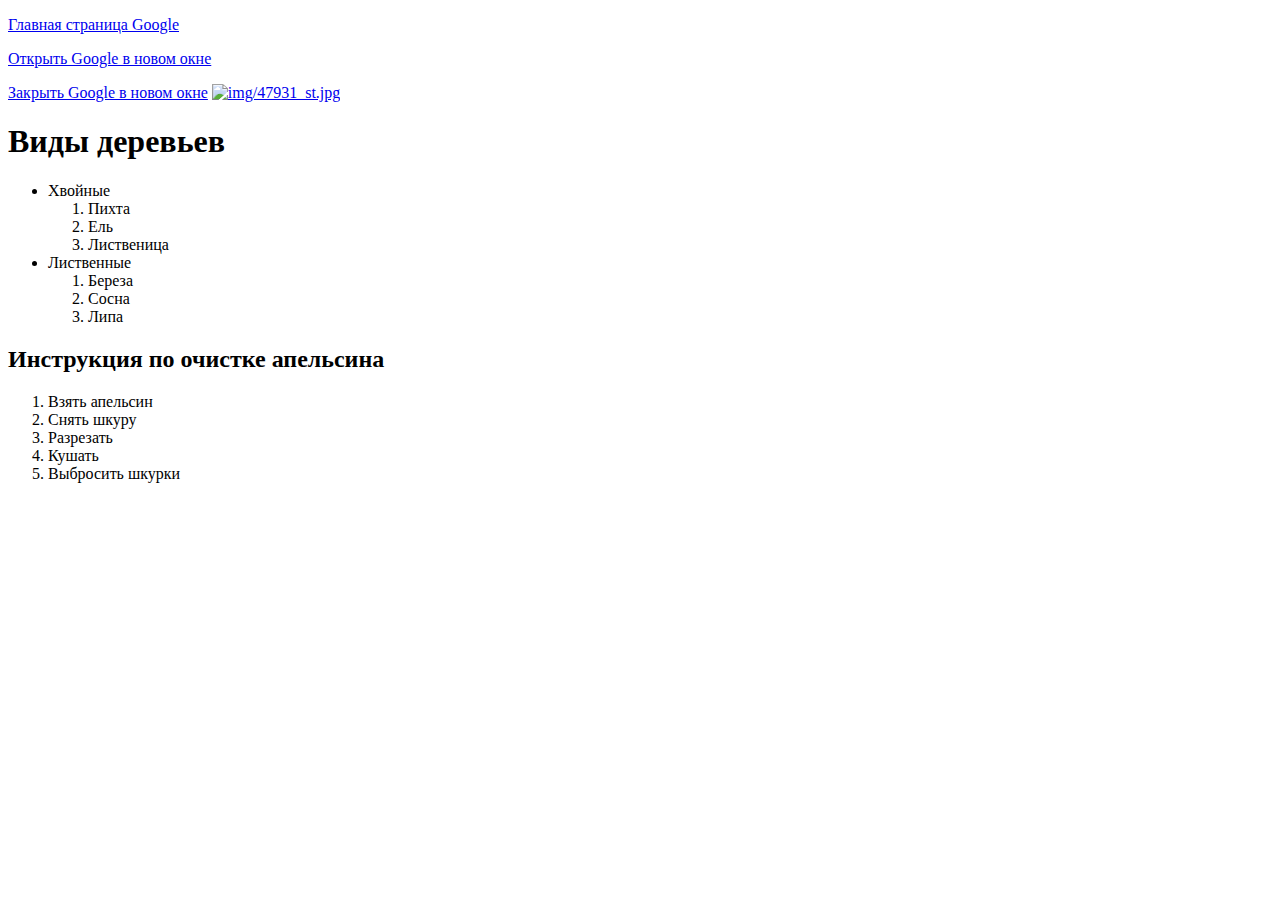
==== Web-Tech/Step_1/index.html @ 86bfc551 "Lesson 1 WebTech" ====
<!DOCTYPE html>
<html lang="en">
<head>
    <meta charset="UTF-8">
    <meta http-equiv="X-UA-Compatible" content="IE=edge">
    <meta name="viewport" content="width=device-width, initial-scale=1.0">
    <title>Document</title>
</head>
<body>
    <p><a href="https://www.google.com/">Главная страница Google</a></p> 
    <p><a href="https://www.google.com/" target="_blank">Открыть Google в новом окне</a></p>
    <a href="https://www.google.com/" target="_blank">Закрыть Google в новом окне</a>
    <a href="https://www.yandex.ru/">
    <img src="https://www.sostav.ru/images/news/2021/03/31/zsvw7uxu.png" alt="img/47931_st.jpg"> </a>
<h1>Виды деревьев</h1>
<ul>
    <Li>Хвойные
<ol>
    <li>Пихта</li>
    <li>Ель</li>
    <li>Лиственица</li>
</ol>
</Li>
<li>Лиственные
    <Ol>
        <li>Береза</li>
        <li>Сосна</li>
        <li>Липа</li>
    </Ol>
</li> 
</ul>
<h2>Инструкция по очистке апельсина</h2>
<ol>
    <li>Взять апельсин</li>
    <li>Снять шкуру</li>
    <li>Разрезать</li>
    <li>Кушать</li>
    <li>Выбросить шкурки</li>
    <tab></tab>
</ol>
</body>
</html>
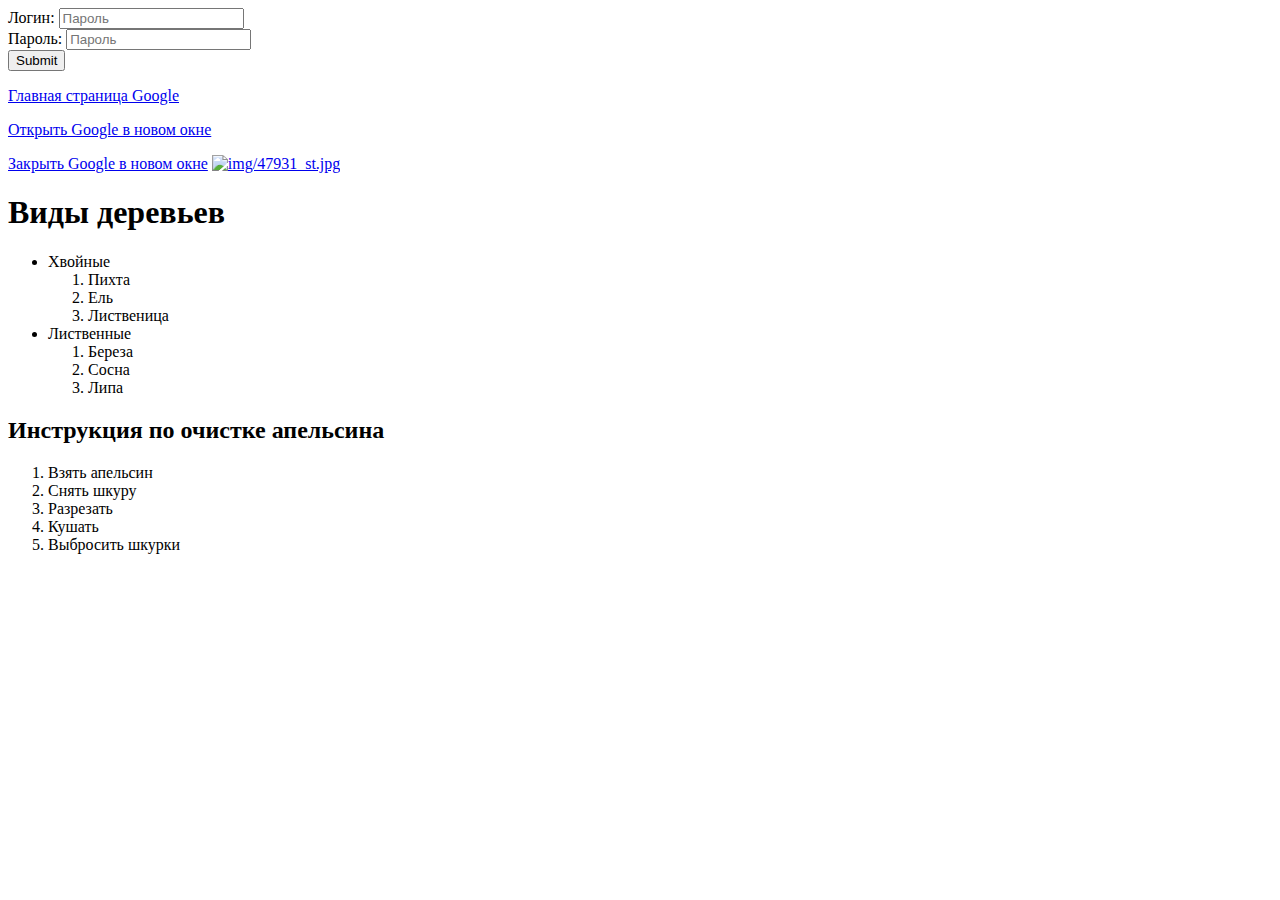
==== commit 278afc95: "Add New html lessons" ====
--- a/Web-Tech/Step_1/index.html
+++ b/Web-Tech/Step_1/index.html
@@ -5,6 +5,18 @@
     <meta http-equiv="X-UA-Compatible" content="IE=edge">
     <meta name="viewport" content="width=device-width, initial-scale=1.0">
     <title>Document</title>
+    <main><form action="">
+        <div>
+            <label for="Login">Логин:</label>
+            <input id="Login" type="text" name="Login" placeholder="Пароль">
+        </div>
+        <div>
+            <label for="password">Пароль:</label>
+            <input id="password" type="password" name="password" placeholder="Пароль">
+        </div>
+        <input type="submit">
+    </form>
+    </main>
 </head>
 <body>
     <p><a href="https://www.google.com/">Главная страница Google</a></p> 
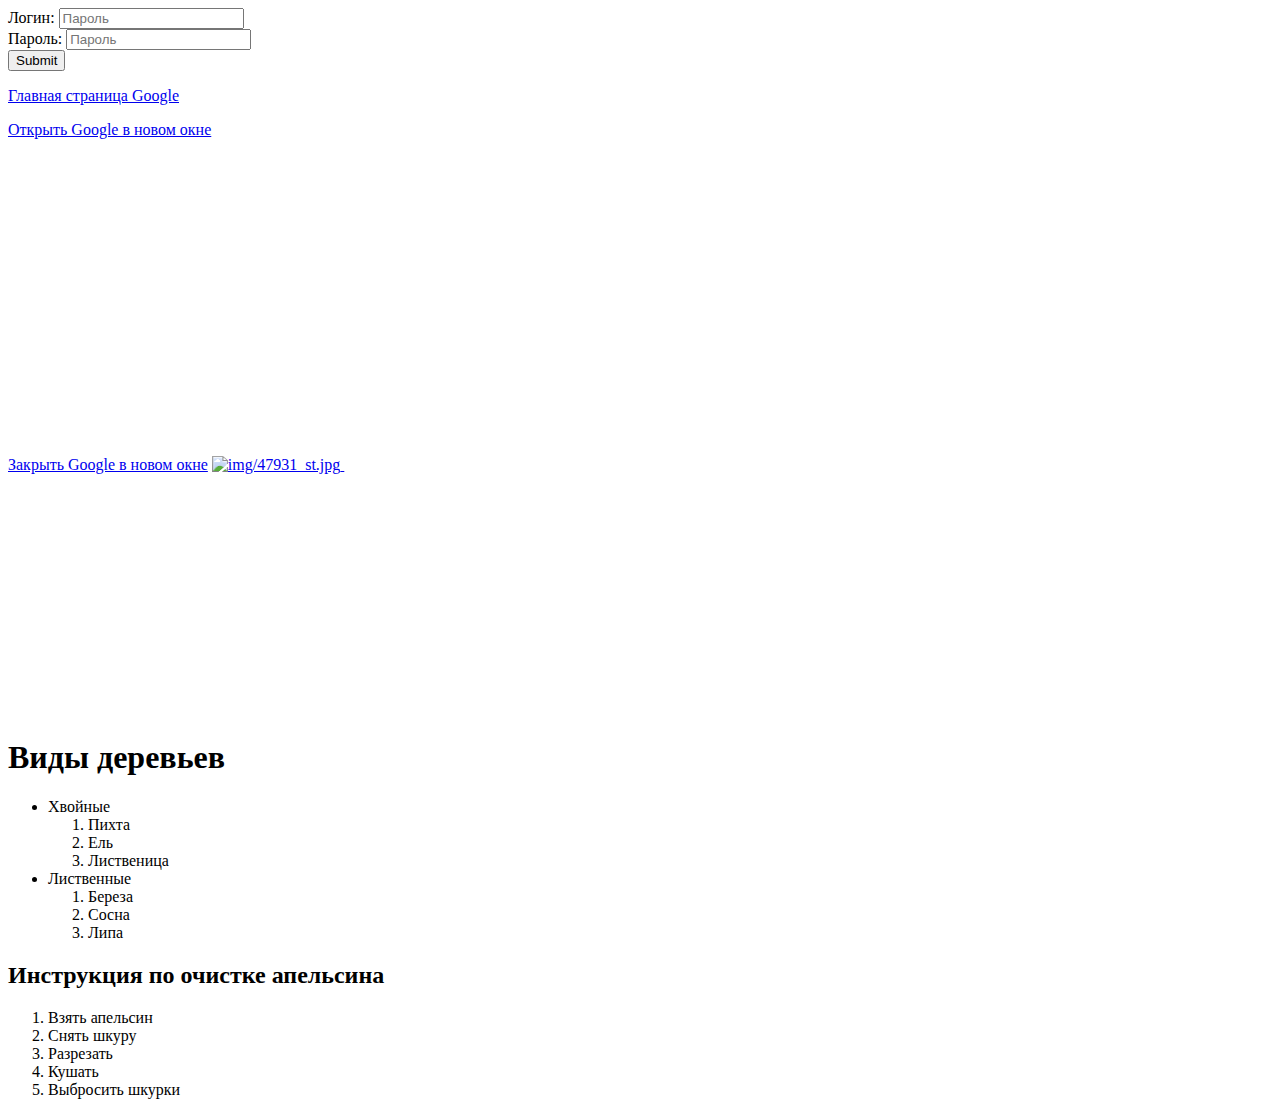
==== commit dd53c5de: "Add to index built-in player from Yotube and YM" ====
--- a/Web-Tech/Step_1/index.html
+++ b/Web-Tech/Step_1/index.html
@@ -5,6 +5,11 @@
     <meta http-equiv="X-UA-Compatible" content="IE=edge">
     <meta name="viewport" content="width=device-width, initial-scale=1.0">
     <title>Document</title>
+    <link rel="stylesheet" href="style.css">
+    <link rel="preconnect" href="https://fonts.googleapis.com">
+<link rel="preconnect" href="https://fonts.gstatic.com" crossorigin>
+<link href="https://fonts.googleapis.com/css2?family=Lobster&display=swap" rel="stylesheet">
+</head>
     <main><form action="">
         <div>
             <label for="Login">Логин:</label>
@@ -17,13 +22,14 @@
         <input type="submit">
     </form>
     </main>
-</head>
 <body>
     <p><a href="https://www.google.com/">Главная страница Google</a></p> 
     <p><a href="https://www.google.com/" target="_blank">Открыть Google в новом окне</a></p>
     <a href="https://www.google.com/" target="_blank">Закрыть Google в новом окне</a>
     <a href="https://www.yandex.ru/">
     <img src="https://www.sostav.ru/images/news/2021/03/31/zsvw7uxu.png" alt="img/47931_st.jpg"> </a>
+    <iframe width="560" height="315" src="https://www.youtube.com/embed/dQw4w9WgXcQ?controls=0&amp;start=60" title="YouTube video player" frameborder="0" allow="accelerometer; autoplay; clipboard-write; encrypted-media; gyroscope; picture-in-picture" allowfullscreen></iframe>
+    <iframe frameborder="0" style="border:none;width:100%;height:240px;" width="100%" height="240" src="https://music.yandex.ru/iframe/#track/51333197/7153516">Слушайте <a href='https://music.yandex.ru/album/7153516/track/51333197'>Белые розы</a> — <a href='https://music.yandex.ru/artist/431593'>Юрий Шатунов</a> на Яндекс Музыке</iframe>
 <h1>Виды деревьев</h1>
 <ul>
     <Li>Хвойные
